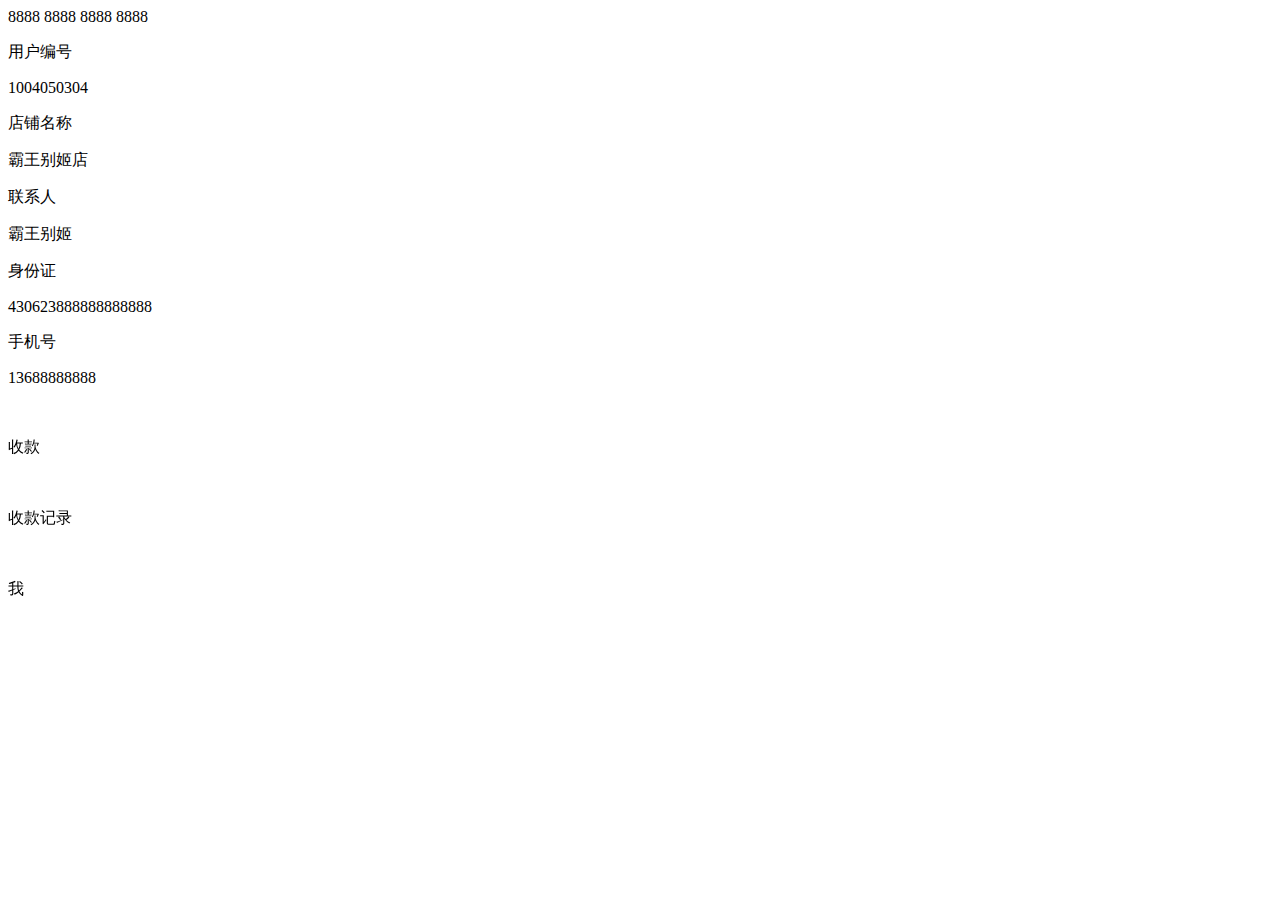
==== src/main/resources/templates/home.html @ 325ac81a "init" ====
<!DOCTYPE html>
<html xmlns="http://www.w3.org/1999/xhtml"
	xmlns:th="http://www.thymeleaf.org"
	xmlns:sec="http://www.thymeleaf.org/thymeleaf-extras-springsecurity4">
  <head>
    <title>我的信息</title>
    <meta charset="utf-8">
<meta http-equiv="X-UA-Compatible" content="IE=edge">
<meta name="viewport" content="width=device-width, initial-scale=1, user-scalable=no">

<meta name="description" content="Write an awesome description for your new site here. You can edit this line in _config.yml. It will appear in your document head meta (for Google search results) and in your feed.xml site description.
">

<link rel="stylesheet" href="./lib/weui.min.css">
<link rel="stylesheet" href="./css/jquery-weui.css">
<link rel="stylesheet" href="./css/demos.css">
<link rel="stylesheet" href="./css/style.css">

  </head>

  <body ontouchstart>

    <div class="weui-tab">
      <div class="weui-tab__bd">
        <div class="card_container">
			<div class="cover atvImg">
				<div class="atvImg-layer" data-img="./images/visa-bg.jpg"></div>
				<div class="atvImg-layer" data-img="./images/visa.png"></div>
			</div>
			<div class="card-no">8888 8888 8888 8888</div>
		</div>

		<div class="weui-cells">
		  <div class="weui-cell">
			<div class="weui-cell__bd">
				<p>用户编号</p>
			</div>
			<div class="weui-cell__ft">
				<p>1004050304</p>
			</div>
		  </div>
		  <div class="weui-cell">
			<div class="weui-cell__bd">
				<p>店铺名称</p>
			</div>
			<div class="weui-cell__ft">
				<p>霸王别姬店</p>
			</div>
		  </div>
		  <div class="weui-cell">
			<div class="weui-cell__bd">
				<p>联系人</p>
			</div>
			<div class="weui-cell__ft">
				<p>霸王别姬</p>
			</div>
		  </div>
		  <div class="weui-cell">
			<div class="weui-cell__bd">
				<p>身份证</p>
			</div>
			<div class="weui-cell__ft">
				<p>430623888888888888</p>
			</div>
		  </div>
		  <div class="weui-cell">
			<div class="weui-cell__bd">
				<p>手机号</p>
			</div>
			<div class="weui-cell__ft">
				<p>13688888888</p>
			</div>
		  </div>
		</div>

      </div>

      <div class="weui-tabbar" style="position: fixed;">
        <a th:href="@{/index}" class="weui-tabbar__item">
          <div class="weui-tabbar__icon">
            <img src="./images/icon_nav_button.png" alt="">
          </div>
          <p class="weui-tabbar__label">收款</p>
        </a>
        <a th:href="@{/orderList}" class="weui-tabbar__item">
          <div class="weui-tabbar__icon">
            <img src="./images/icon_nav_msg.png" alt="">
          </div>
          <p class="weui-tabbar__label">收款记录</p>
        </a>
        <a th:href="@{/home}" class="weui-tabbar__item weui-bar__item--on">
          <div class="weui-tabbar__icon">
            <img src="./images/icon_nav_cell.png" alt="">
          </div>
          <p class="weui-tabbar__label">我</p>
        </a>
      </div>
    </div>

    <script src="./lib/jquery-2.1.4.js"></script>
<script src="./lib/fastclick.js"></script>
<script src="./js/main.js"></script>
<script>
  $(function() {
    FastClick.attach(document.body);
  });
</script>
<script src="./js/jquery-weui.js"></script>

    <script>
      $("#a").select({
        title: "选择职业",
        items: ["法官", "医生", "猎人", "学生", "记者", "其他"]
      });
    </script>
  </body>
</html>
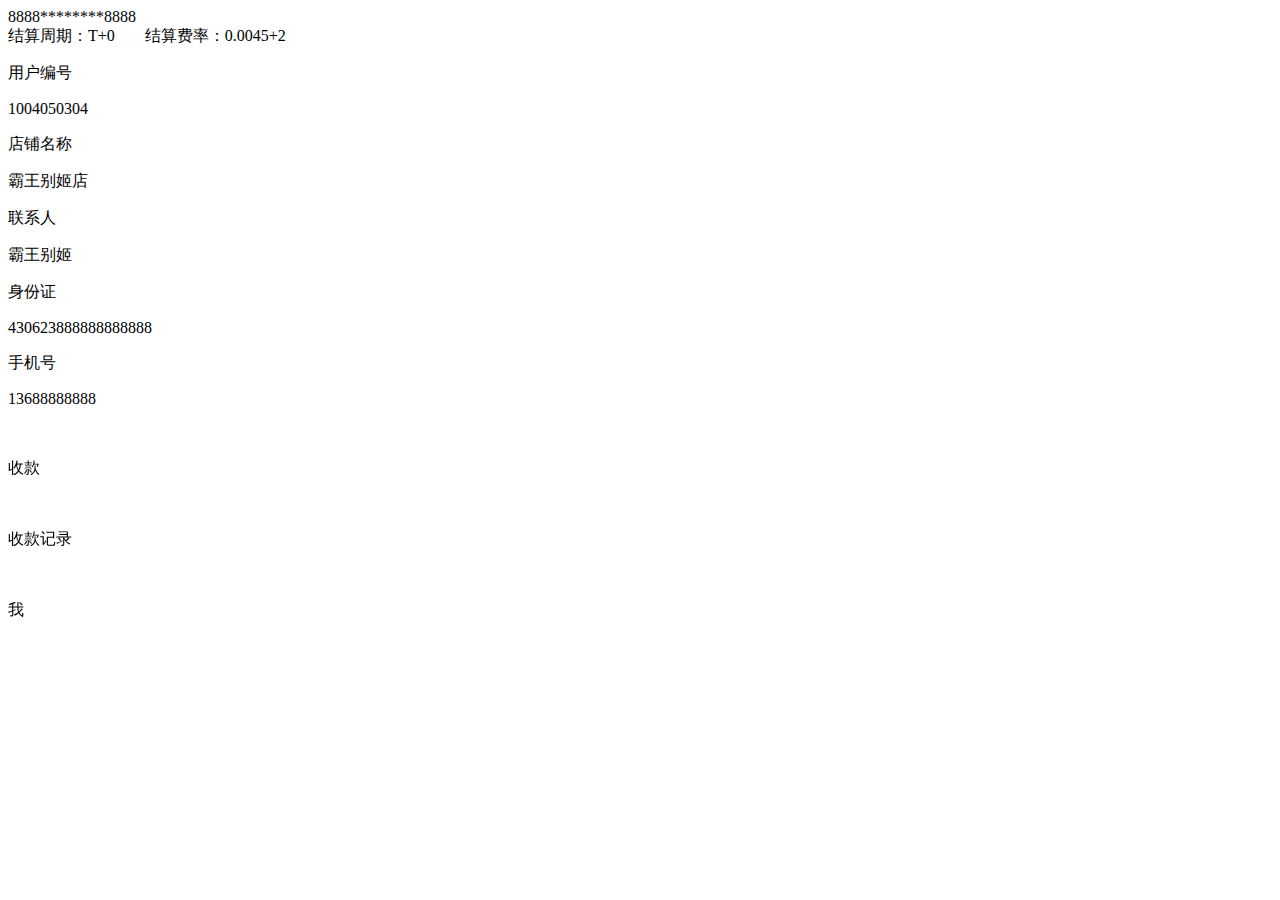
==== commit 009df42b: "Change-Id: Ibfa4259be61b8008b2968020aef4920c630f00d7" ====
--- a/src/main/resources/templates/home.html
+++ b/src/main/resources/templates/home.html
@@ -27,7 +27,8 @@
 				<div class="atvImg-layer" data-img="./images/visa-bg.jpg"></div>
 				<div class="atvImg-layer" data-img="./images/visa.png"></div>
 			</div>
-			<div class="card-no">8888 8888 8888 8888</div>
+			<div class="card-no">8888********8888</div>
+			<div class="card-no-left"><span>结算周期：T+0</span><span style="padding-left:30px;">结算费率：0.0045+2</span></div>
 		</div>
 
 		<div class="weui-cells">
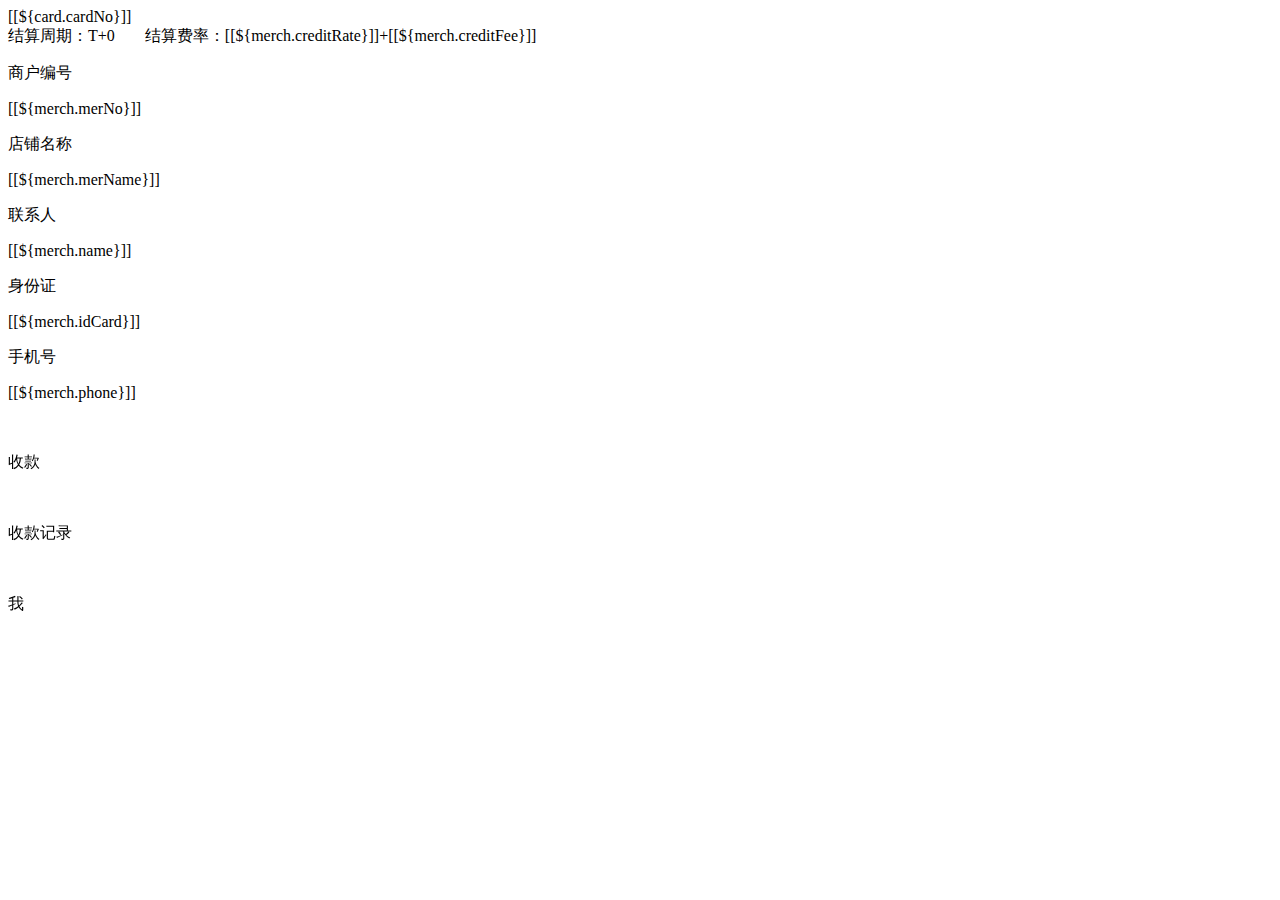
==== commit a1cd31cc: "666" ====
--- a/src/main/resources/templates/home.html
+++ b/src/main/resources/templates/home.html
@@ -1,118 +1,118 @@
 <!DOCTYPE html>
 <html xmlns="http://www.w3.org/1999/xhtml"
-	xmlns:th="http://www.thymeleaf.org"
-	xmlns:sec="http://www.thymeleaf.org/thymeleaf-extras-springsecurity4">
-  <head>
-    <title>我的信息</title>
-    <meta charset="utf-8">
+	xmlns:th="http://www.thymeleaf.org">
+<head>
+<title>我的信息</title>
+<meta charset="utf-8">
 <meta http-equiv="X-UA-Compatible" content="IE=edge">
-<meta name="viewport" content="width=device-width, initial-scale=1, user-scalable=no">
+<meta name="viewport"
+	content="width=device-width, initial-scale=1, user-scalable=no">
 
-<meta name="description" content="Write an awesome description for your new site here. You can edit this line in _config.yml. It will appear in your document head meta (for Google search results) and in your feed.xml site description.
-">
+<meta name="description"
+	content="信人信息">
 
 <link rel="stylesheet" href="./lib/weui.min.css">
 <link rel="stylesheet" href="./css/jquery-weui.css">
 <link rel="stylesheet" href="./css/demos.css">
 <link rel="stylesheet" href="./css/style.css">
 
-  </head>
+</head>
 
-  <body ontouchstart>
+<body ontouchstart th:inline="text">
 
-    <div class="weui-tab">
-      <div class="weui-tab__bd">
-        <div class="card_container">
-			<div class="cover atvImg">
-				<div class="atvImg-layer" data-img="./images/visa-bg.jpg"></div>
-				<div class="atvImg-layer" data-img="./images/visa.png"></div>
+	<div class="weui-tab">
+		<div class="weui-tab__bd">
+			<div class="card_container">
+				<div class="cover atvImg">
+					<div class="atvImg-layer" data-img="./images/visa-bg.jpg"></div>
+					<div class="atvImg-layer" data-img="./images/visa.png"></div>
+				</div>
+				<div class="card-no">[[${card.cardNo}]]</div>
+				<div class="card-no-left">
+					<span>结算周期：T+0</span><span style="padding-left: 30px;">结算费率：[[${merch.creditRate}]]+[[${merch.creditFee}]]</span>
+				</div>
 			</div>
-			<div class="card-no">8888********8888</div>
-			<div class="card-no-left"><span>结算周期：T+0</span><span style="padding-left:30px;">结算费率：0.0045+2</span></div>
+
+			<div class="weui-cells">
+				<div class="weui-cell">
+					<div class="weui-cell__bd">
+						<p>商户编号</p>
+					</div>
+					<div class="weui-cell__ft">
+						<p>[[${merch.merNo}]]</p>
+					</div>
+				</div>
+				<div class="weui-cell">
+					<div class="weui-cell__bd">
+						<p>店铺名称</p>
+					</div>
+					<div class="weui-cell__ft">
+						<p>[[${merch.merName}]]</p>
+					</div>
+				</div>
+				<div class="weui-cell">
+					<div class="weui-cell__bd">
+						<p>联系人</p>
+					</div>
+					<div class="weui-cell__ft">
+						<p>[[${merch.name}]]</p>
+					</div>
+				</div>
+				<div class="weui-cell">
+					<div class="weui-cell__bd">
+						<p>身份证</p>
+					</div>
+					<div class="weui-cell__ft">
+						<p>[[${merch.idCard}]]</p>
+					</div>
+				</div>
+				<div class="weui-cell">
+					<div class="weui-cell__bd">
+						<p>手机号</p>
+					</div>
+					<div class="weui-cell__ft">
+						<p>[[${merch.phone}]]</p>
+					</div>
+				</div>
+			</div>
+
 		</div>
 
-		<div class="weui-cells">
-		  <div class="weui-cell">
-			<div class="weui-cell__bd">
-				<p>用户编号</p>
-			</div>
-			<div class="weui-cell__ft">
-				<p>1004050304</p>
-			</div>
-		  </div>
-		  <div class="weui-cell">
-			<div class="weui-cell__bd">
-				<p>店铺名称</p>
-			</div>
-			<div class="weui-cell__ft">
-				<p>霸王别姬店</p>
-			</div>
-		  </div>
-		  <div class="weui-cell">
-			<div class="weui-cell__bd">
-				<p>联系人</p>
-			</div>
-			<div class="weui-cell__ft">
-				<p>霸王别姬</p>
-			</div>
-		  </div>
-		  <div class="weui-cell">
-			<div class="weui-cell__bd">
-				<p>身份证</p>
-			</div>
-			<div class="weui-cell__ft">
-				<p>430623888888888888</p>
-			</div>
-		  </div>
-		  <div class="weui-cell">
-			<div class="weui-cell__bd">
-				<p>手机号</p>
-			</div>
-			<div class="weui-cell__ft">
-				<p>13688888888</p>
-			</div>
-		  </div>
+		<div class="weui-tabbar" style="position: fixed;">
+			<a th:href="@{/index}" class="weui-tabbar__item">
+				<div class="weui-tabbar__icon">
+					<img src="./images/icon_nav_button.png" alt="">
+				</div>
+				<p class="weui-tabbar__label">收款</p>
+			</a> <a th:href="@{/fastpay_trade_list}" class="weui-tabbar__item">
+				<div class="weui-tabbar__icon">
+					<img src="./images/icon_nav_msg.png" alt="">
+				</div>
+				<p class="weui-tabbar__label">收款记录</p>
+			</a> <a th:href="@{/home}" class="weui-tabbar__item weui-bar__item--on">
+				<div class="weui-tabbar__icon">
+					<img src="./images/icon_nav_cell.png" alt="">
+				</div>
+				<p class="weui-tabbar__label">我</p>
+			</a>
 		</div>
+	</div>
 
-      </div>
-
-      <div class="weui-tabbar" style="position: fixed;">
-        <a th:href="@{/index}" class="weui-tabbar__item">
-          <div class="weui-tabbar__icon">
-            <img src="./images/icon_nav_button.png" alt="">
-          </div>
-          <p class="weui-tabbar__label">收款</p>
-        </a>
-        <a th:href="@{/orderList}" class="weui-tabbar__item">
-          <div class="weui-tabbar__icon">
-            <img src="./images/icon_nav_msg.png" alt="">
-          </div>
-          <p class="weui-tabbar__label">收款记录</p>
-        </a>
-        <a th:href="@{/home}" class="weui-tabbar__item weui-bar__item--on">
-          <div class="weui-tabbar__icon">
-            <img src="./images/icon_nav_cell.png" alt="">
-          </div>
-          <p class="weui-tabbar__label">我</p>
-        </a>
-      </div>
-    </div>
-
-    <script src="./lib/jquery-2.1.4.js"></script>
-<script src="./lib/fastclick.js"></script>
-<script src="./js/main.js"></script>
-<script>
+	<script src="./lib/jquery-2.1.4.js"></script>
+	<script src="./lib/fastclick.js"></script>
+	<script src="./js/main.js"></script>
+	<script>
   $(function() {
     FastClick.attach(document.body);
   });
 </script>
-<script src="./js/jquery-weui.js"></script>
+	<script src="./js/jquery-weui.js"></script>
 
-    <script>
+	<script>
       $("#a").select({
         title: "选择职业",
         items: ["法官", "医生", "猎人", "学生", "记者", "其他"]
       });
     </script>
-  </body>
+</body>
 </html>
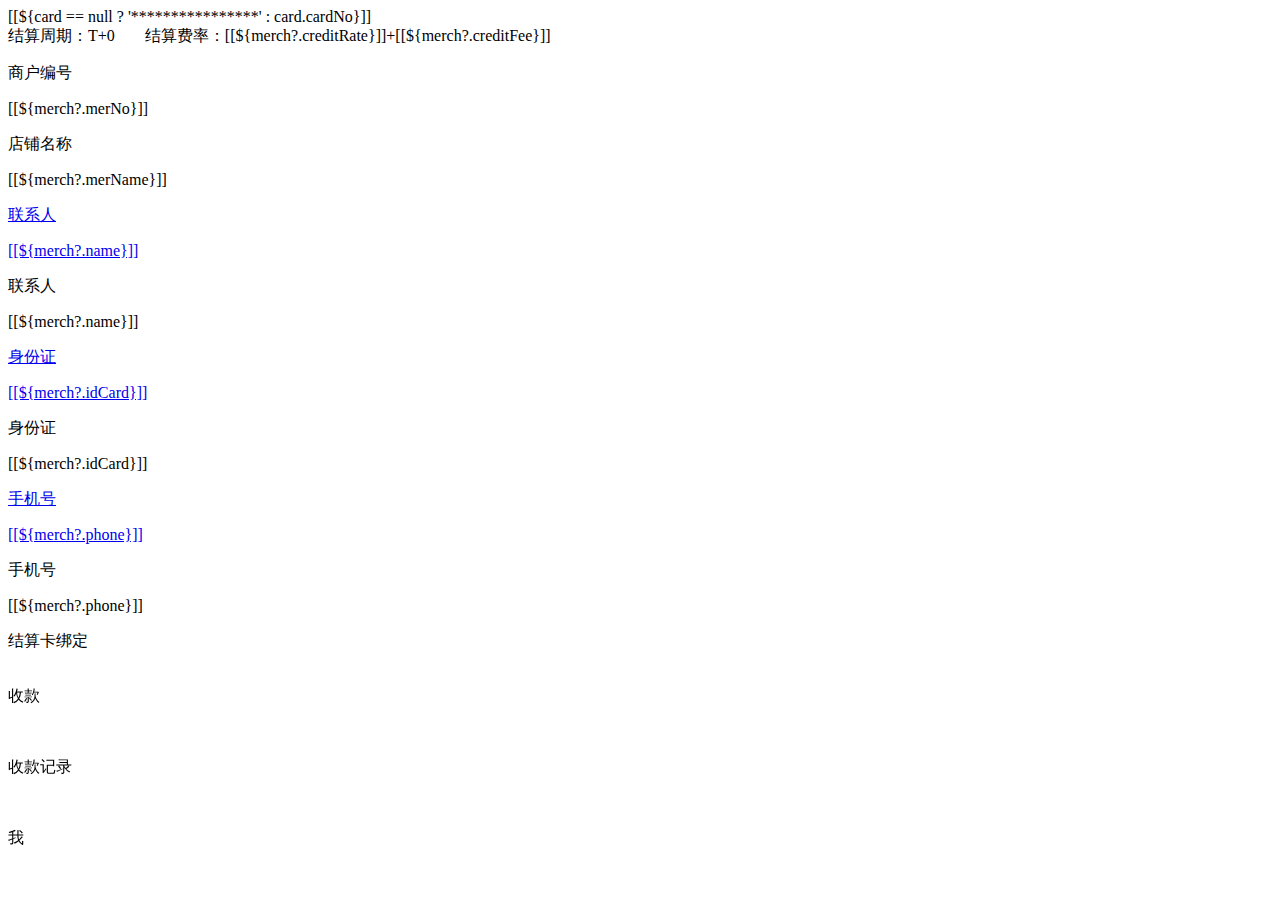
==== commit a53f938c: "Change-Id: Iab556faca414e0613aef96878a9f704c7affd863" ====
--- a/src/main/resources/templates/home.html
+++ b/src/main/resources/templates/home.html
@@ -8,8 +8,7 @@
 <meta name="viewport"
 	content="width=device-width, initial-scale=1, user-scalable=no">
 
-<meta name="description"
-	content="信人信息">
+<meta name="description" content="个人信息">
 
 <link rel="stylesheet" href="./lib/weui.min.css">
 <link rel="stylesheet" href="./css/jquery-weui.css">
@@ -24,12 +23,12 @@
 		<div class="weui-tab__bd">
 			<div class="card_container">
 				<div class="cover atvImg">
-					<div class="atvImg-layer" data-img="./images/visa-bg.jpg"></div>
+					<div class="atvImg-layer" data-img="./images/visa-bg-2.jpg"></div>
 					<div class="atvImg-layer" data-img="./images/visa.png"></div>
 				</div>
-				<div class="card-no">[[${card.cardNo}]]</div>
+				<div class="card-no">[[${card == null ? '****************' : card.cardNo}]]</div>
 				<div class="card-no-left">
-					<span>结算周期：T+0</span><span style="padding-left: 30px;">结算费率：[[${merch.creditRate}]]+[[${merch.creditFee}]]</span>
+					<span>结算周期：T+0</span><span style="padding-left: 30px;">结算费率：[[${merch?.creditRate}]]+[[${merch?.creditFee}]]</span>
 				</div>
 			</div>
 
@@ -39,7 +38,7 @@
 						<p>商户编号</p>
 					</div>
 					<div class="weui-cell__ft">
-						<p>[[${merch.merNo}]]</p>
+						<p>[[${merch?.merNo}]]</p>
 					</div>
 				</div>
 				<div class="weui-cell">
@@ -47,51 +46,81 @@
 						<p>店铺名称</p>
 					</div>
 					<div class="weui-cell__ft">
-						<p>[[${merch.merName}]]</p>
-					</div>
-				</div>
-				<div class="weui-cell">
+						<p>[[${merch?.merName}]]</p>
+					</div>
+				</div>
+
+				<a id="show-name" th:if="${merch?.tiedCard == 'N'}"
+					class="weui-cell weui-cell_access" href="javascript:;">
 					<div class="weui-cell__bd">
 						<p>联系人</p>
 					</div>
 					<div class="weui-cell__ft">
-						<p>[[${merch.name}]]</p>
-					</div>
-				</div>
-				<div class="weui-cell">
+						<p>[[${merch?.name}]]</p>
+					</div>
+				</a>
+				<div class="weui-cell" th:if="${merch?.tiedCard != 'N'}">
+					<div class="weui-cell__bd">
+						<p>联系人</p>
+					</div>
+					<div class="weui-cell__ft">
+						<p>[[${merch?.name}]]</p>
+					</div>
+				</div>
+				<a id="show-idCard" th:if="${merch?.tiedCard == 'N'}"
+					class="weui-cell weui-cell_access" href="javascript:;">
 					<div class="weui-cell__bd">
 						<p>身份证</p>
 					</div>
 					<div class="weui-cell__ft">
-						<p>[[${merch.idCard}]]</p>
-					</div>
-				</div>
-				<div class="weui-cell">
+						<p>[[${merch?.idCard}]]</p>
+					</div>
+				</a>
+				<div class="weui-cell" th:if="${merch?.tiedCard != 'N'}">
+					<div class="weui-cell__bd">
+						<p>身份证</p>
+					</div>
+					<div class="weui-cell__ft">
+						<p>[[${merch?.idCard}]]</p>
+					</div>
+				</div>
+				<a id="show-phone" th:if="${merch?.tiedCard == 'N'}"
+					class="weui-cell weui-cell_access" href="javascript:;">
 					<div class="weui-cell__bd">
 						<p>手机号</p>
 					</div>
 					<div class="weui-cell__ft">
-						<p>[[${merch.phone}]]</p>
-					</div>
+						<p>[[${merch?.phone}]]</p>
+					</div>
+				</a>
+				<div class="weui-cell" th:if="${merch?.tiedCard != 'N'}">
+					<div class="weui-cell__bd">
+						<p>手机号</p>
+					</div>
+					<div class="weui-cell__ft">
+						<p>[[${merch?.phone}]]</p>
+					</div>
+				</div>
+				<div class='demos-content-padded' th:if="${merch?.tiedCard == 'N'}">
+					<a th:href="@{/tiedCard}" class="weui-btn weui-btn_primary">结算卡绑定</a>
 				</div>
 			</div>
-
 		</div>
 
 		<div class="weui-tabbar" style="position: fixed;">
 			<a th:href="@{/index}" class="weui-tabbar__item">
 				<div class="weui-tabbar__icon">
-					<img src="./images/icon_nav_button.png" alt="">
+					<img th:src="@{/images/pay.svg}" alt=""/>
 				</div>
 				<p class="weui-tabbar__label">收款</p>
 			</a> <a th:href="@{/fastpay_trade_list}" class="weui-tabbar__item">
 				<div class="weui-tabbar__icon">
-					<img src="./images/icon_nav_msg.png" alt="">
+					<img th:src="@{/images/trade.svg}" alt=""/>
 				</div>
 				<p class="weui-tabbar__label">收款记录</p>
 			</a> <a th:href="@{/home}" class="weui-tabbar__item weui-bar__item--on">
 				<div class="weui-tabbar__icon">
-					<img src="./images/icon_nav_cell.png" alt="">
+					<img th:src="@{/images/home_active.svg}" alt=""/>
 				</div>
 				<p class="weui-tabbar__label">我</p>
 			</a>
@@ -102,17 +131,71 @@
 	<script src="./lib/fastclick.js"></script>
 	<script src="./js/main.js"></script>
 	<script>
-  $(function() {
-    FastClick.attach(document.body);
-  });
-</script>
+		$(function() {
+			FastClick.attach(document.body);
+		});
+	</script>
 	<script src="./js/jquery-weui.js"></script>
 
-	<script>
-      $("#a").select({
-        title: "选择职业",
-        items: ["法官", "医生", "猎人", "学生", "记者", "其他"]
-      });
-    </script>
+	<script type="text/javascript" th:inline="javascript">
+		$(document).on("click", "#show-name", function() {
+			$.prompt({
+				title : "输入姓名",
+				onOK : function(text) {
+					var params = {"name": text};
+					updateMerch(params);
+				},
+				onCancel : function() {
+					console.log("取消了");
+				},
+				input : [[${merch?.name}]]
+			});
+		});
+		$(document).on("click", "#show-idCard", function() {
+			$.prompt({
+				title : "输入结算卡号",
+				onOK : function(text) {
+					var params = {"idCard": text};
+					updateMerch(params);
+				},
+				onCancel : function() {
+					console.log("取消了");
+				},
+				input : [[${merch?.idCard}]]
+			});
+		});
+		$(document).on("click", "#show-phone", function() {
+			$.prompt({
+				text : "注：必需和银行预留手机号一致",
+				title : "输入手机号",
+				onOK : function(text) {
+					var params = {"phone": text};
+					updateMerch(params);
+				},
+				onCancel : function() {
+					console.log("取消了");
+				},
+				input : [[${merch?.phone}]]
+			});
+		});
+		
+		function updateMerch(params){
+			$.showLoading();
+			$.ajax({
+	    		type: 'post',
+	    		url: /*[[@{/fastpay_merch_update}]]*/ + '',
+	    		data: params,
+	    		dataType: 'json',
+	    		success: function(data){
+	    			$.hideLoading();
+	    			if(data.code == '200'){
+	    				location.href = /*[[@{/home}]]*/
+	    			}else{
+	    				$.toast(data.message, "cancel");
+	    			}
+	    		}
+	    	});
+		}
+	</script>
 </body>
 </html>
